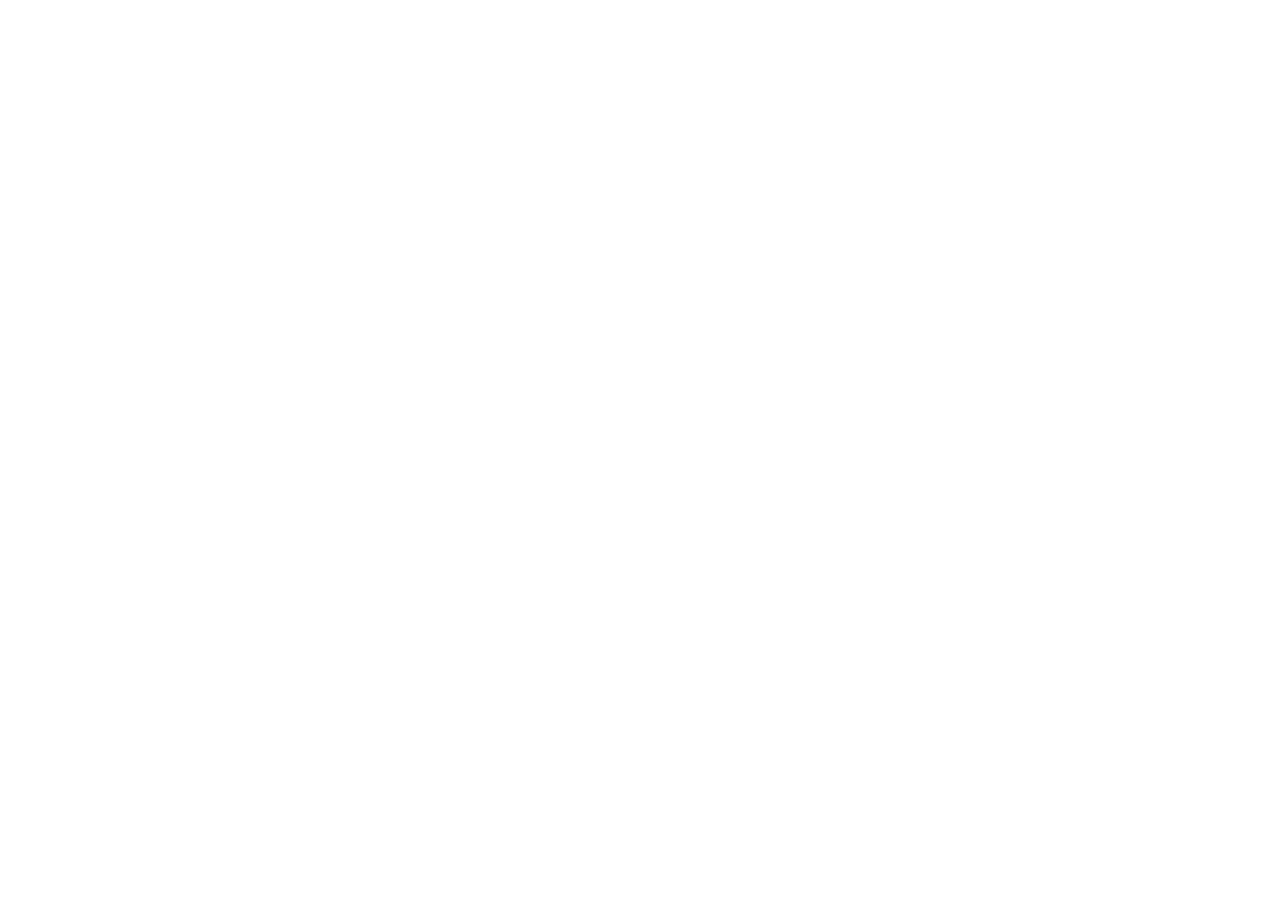
==== highscore.html @ 51da5654 "clearing out the page for the quiz" ====
<!DOCTYPE html>
<html lang="en">
<head>
    <meta charset="UTF-8">
    <meta name="viewport" content="width=device-width, initial-scale=1.0">
    <title>Highscores</title>
</head>
<body>
    
</body>
</html>
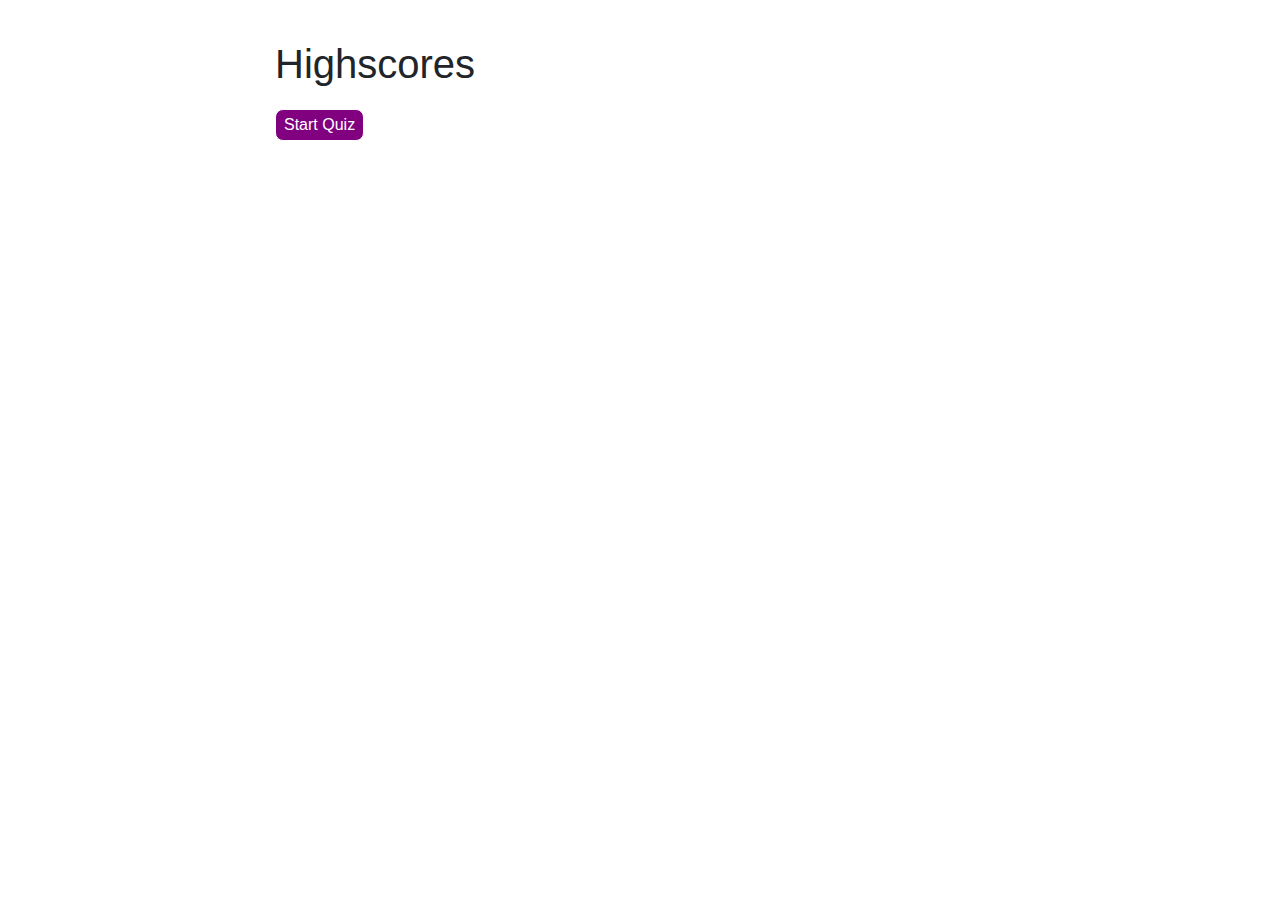
==== commit 1fce1055: "improving functionality of the countdown timer" ====
--- a/highscore.html
+++ b/highscore.html
@@ -3,9 +3,23 @@
 <head>
     <meta charset="UTF-8">
     <meta name="viewport" content="width=device-width, initial-scale=1.0">
+    <link rel="stylesheet" href="https://stackpath.bootstrapcdn.com/bootstrap/4.5.2/css/bootstrap.min.css" integrity="sha384-JcKb8q3iqJ61gNV9KGb8thSsNjpSL0n8PARn9HuZOnIxN0hoP+VmmDGMN5t9UJ0Z" crossorigin="anonymous">
+    <link rel="stylesheet" href="assets/style.css">
     <title>Highscores</title>
 </head>
 <body>
-    
+    <div class="container">
+        <div class="row">
+            <div class="col-md-8 offset-md-2 question">
+                <div id="greeting">
+                    <h1>Highscores</h1>
+                    <p></p>
+                    <button id="startquiz" class="btn button">Start Quiz</button>
+                </div>    
+                    <div id="question"><h1 id="questionheader"></h1></div>
+                    <div id="results"></div>
+            </div>
+        </div>
+    </div>
 </body>
 </html>--- a/assets/style.css
+++ b/assets/style.css
@@ -0,0 +1,30 @@
+.header {
+    margin-left: 10px;
+    margin-right: 10px;
+}
+
+a {
+    color: purple;
+}
+
+.button,
+button {
+    border-radius: 8px;
+    background-color: purple;
+    color: white;
+    border-color: white;
+    margin-top: 5px;
+    padding: 3px;
+    padding-left: 8px;
+    padding-right: 8px;
+}
+
+
+
+button:hover {
+    background-color: rgb(224, 140, 224);
+  }
+
+#greeting {
+    margin-top: 40px;
+}
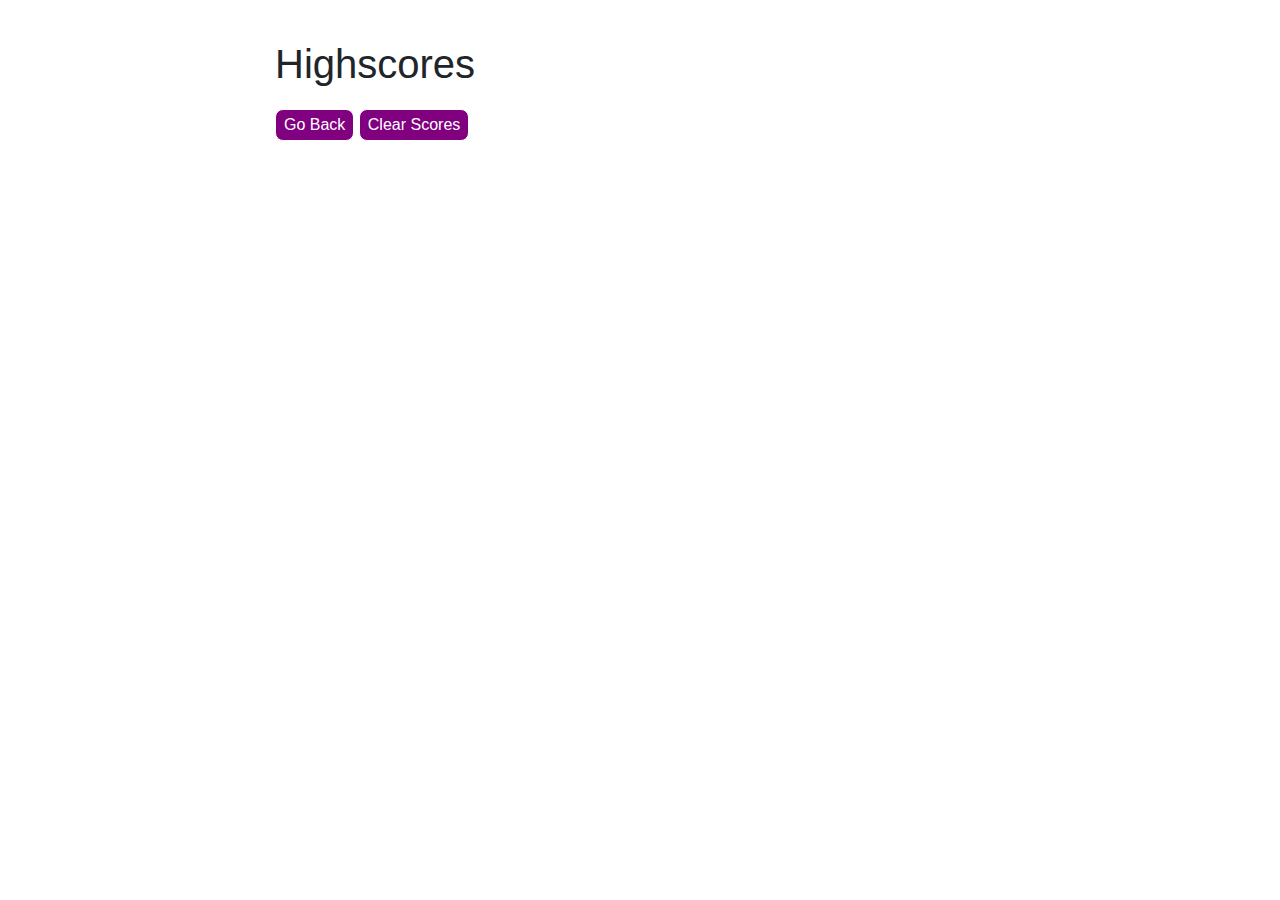
==== commit f59c8354: "created highscore page and implimented localstorage of scores" ====
--- a/highscore.html
+++ b/highscore.html
@@ -11,15 +11,17 @@
     <div class="container">
         <div class="row">
             <div class="col-md-8 offset-md-2 question">
-                <div id="greeting">
+                <div id="highscorediv">
                     <h1>Highscores</h1>
                     <p></p>
-                    <button id="startquiz" class="btn button">Start Quiz</button>
+                    <button id="goBack" class="btn button">Go Back</button>
+                    <button id="clearScores" class="btn button">Clear Scores</button>
                 </div>    
-                    <div id="question"><h1 id="questionheader"></h1></div>
+                    <div id="scoreDiv">testing</div>
                     <div id="results"></div>
             </div>
         </div>
     </div>
+    <script src="assets/highscore.js"></script>
 </body>
 </html>--- a/assets/style.css
+++ b/assets/style.css
@@ -25,6 +25,27 @@
     background-color: rgb(224, 140, 224);
   }
 
-#greeting {
+#greetingdiv {
     margin-top: 40px;
 }
+
+#resultsdiv {
+    padding-top: 20px;
+    text-align: right;
+}
+#winnerdiv {
+    display: none;
+    padding: 20px;
+}
+
+#highscorediv {
+    padding-top: 40px;
+}
+
+li {
+    list-style: square;
+    margin: 2px;
+    margin-top: 10px;
+    background-color: rgb(223, 192, 248);
+    color: black;
+}